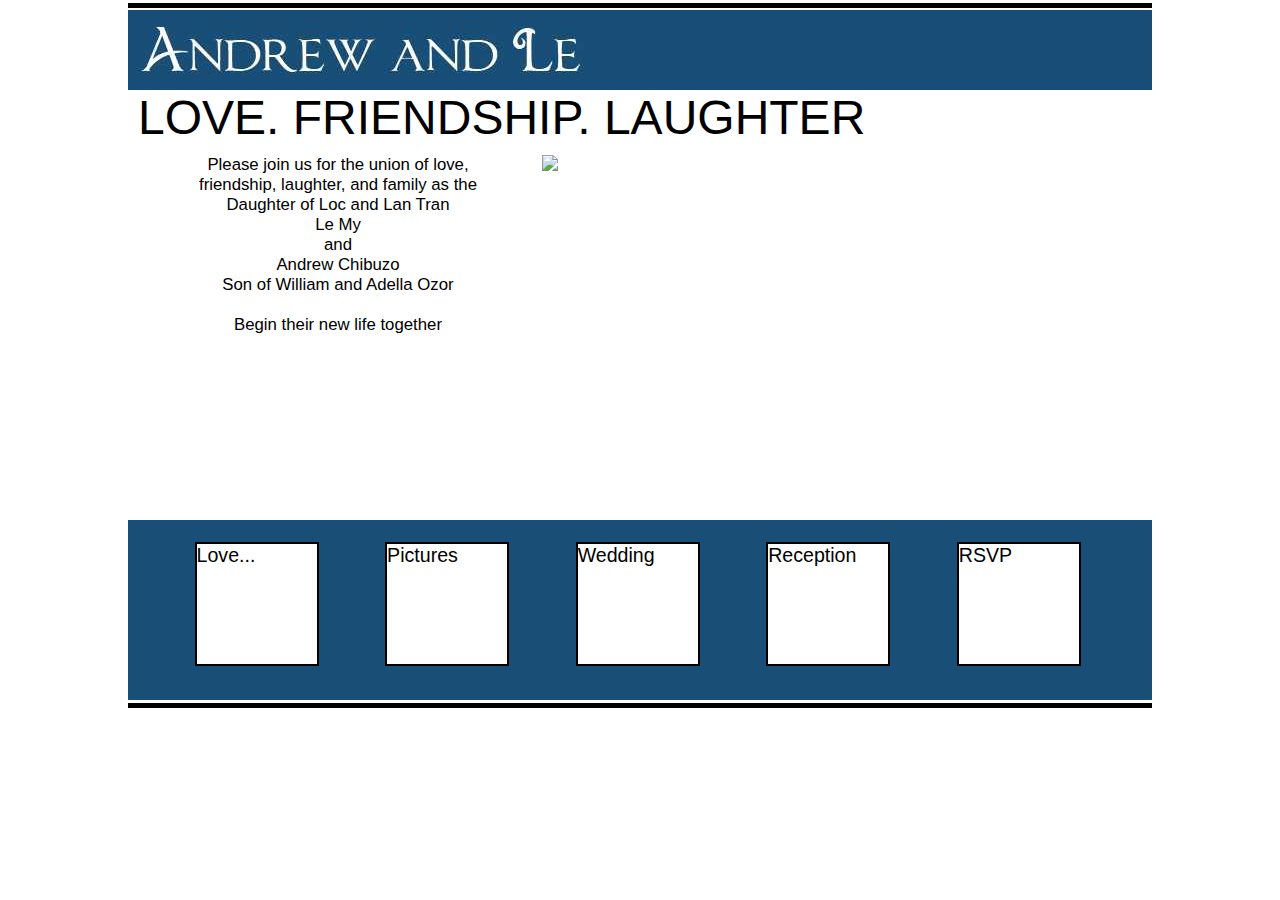
==== index.html @ f2d5ba60 "fonts, RSVP form logic" ====
<!-- 
    Document   : index
    Created on : Jul 20, 2010, 9:42:53 PM
    Author     : Nomad
-->

<!DOCTYPE HTML PUBLIC "-//W3C//DTD HTML 4.01 Transitional//EN"
   "http://www.w3.org/TR/html4/loose.dtd">

<html>
    <head>
        <meta http-equiv="Content-Type" content="text/html; charset=UTF-8">
        <title>JSP Page</title>
        <link rel="stylesheet" type="text/css" href="css/layout.css" />
        <link rel="stylesheet" type="text/css" href="css/jtools.css" />
		<link rel="stylesheet" type="text/css" href="css/overlay.css" />
        
        <script type="text/javascript" src="js/jquery-1.4.2.min.js"></script>
        <script type="text/javascript" src="http://cdn.jquerytools.org/1.2.4/full/jquery.tools.min.js"></script>
		<script type="text/javascript" src="js/jquery-ui-1.8.5.custom.min.js"></script>
		<script type="text/javascript" src="scripts/setUp.js"></script>
		
		<script type="text/javascript" src="js/cufon-yui.js"></script>
		<script type="text/javascript" src="js/ChocolateBox_400.font.js"></script>
		<script type="text/javascript" src="js/boldChocoBox_400.font.js"></script>



        <script type="text/javascript">
           Cufon.replace('.chocoBox');
		   Cufon.replace('.boldChocoBox', { fontFamily: 'boldChocoBox' });
		   
            $(document).ready(function(){
				if (/MSIE (\d+\.\d+);/.test(navigator.userAgent)) { //test for MSIE x.x;
					var ieversion = new Number(RegExp.$1) // capture x.x portion and store as a number
					if (ieversion < 8) {
						$("#frame").html("This web site is not compatible with your browser (Internet Explorer " + ieversion + ").<br> Try using Firefox or Chrome instead<br>" +
						"<a href='http://www.getfirefox.net'><img border='0' alt='Firefox' title='Firefox' src='http://sfx-images.mozilla.org/affiliates/Buttons/110x32/get.gif' /></a>" +
						"<a href='http://www.google.com/chrome/index.html?hl=en&brand=CHNG&utm_source=en-hpp&utm_medium=hpp&utm_campaign=en'> <img border=0 alt='Chrome' title='Chrome' src='images/chrome.jpg'></a>");
					}
				}
				
				
				//register buttons
			   	navButtonHandler("welcome");
			   	navButtonHandler("pics");
			   	navButtonHandler("wedding");
			   	navButtonHandler("rsvp");
				navButtonHandler("reception");
				
				createScrollable();

				//make pics overlay
				setUpOverlay();
				
              	setUpRSVPForm();
				
				preloadPics();
				
				receptionMap();
				
				
				
				
            });

        </script>
    </head>
    <body>
			

	
         <div id="frame">
            <div class="topBar"></div>
			<div class="banner"></div>
            <div id="main" class="header">
			


       

<!-- root element for scrollable -->
<div class="navi"></div>
			
		
            <div class="scrollable">
               <!-- root element for the items -->
               <div class="items">
               	<!-- WELCOME -->
                  <div id="welcomeContent" class="content">
                     <div class="contentHeader"><div class="bigText">Love. Friendship. Laughter</div> </div>
					 <div class="contentLeft" style="width:400px;">
					 <div class='text' style='text-align:center; width:100%;'>
					 	Please join us for the union of love,<br> friendship, laughter, and family as the <br> Daughter of Loc and Lan Tran<br>
Le My<br> and<br>Andrew Chibuzo<br> Son of William and Adella Ozor <br><br> Begin their new life together
					 </div> 
					</div>
					 <div class="contentRight" style="width:600px;">
					 	<div><img src='images/welcome.png'/></div>
					 </div>
                  </div>
				   <!-- PICS -->
				  <div id="picsContent" class="content">
                    <div class="contentHeader"> <div class="bigText">Pictures</div> </div>
					<div id="pictureFrame">
						<div class="thumbnail"><img id="img1"  src="images/gallery/thumbDefault.png"  rel="#pictureOverlay_01" /></div>
						<div class="thumbnail"><img id="img2"  src="images/gallery/thumbDefault.png"  rel="#pictureOverlay_02"/></div>
						<div class="thumbnail"><img id="img3"  src="images/gallery/thumbDefault.png"  rel="#pictureOverlay_03"/></div>
						<div class="thumbnail"><img id="img4"  src="images/gallery/thumbDefault.png"  rel="#pictureOverlay_04"/></div>
						<div class="thumbnail"><img id="img5"  src="images/gallery/thumbDefault.png"  rel="#pictureOverlay_05"/></div>
						<div class="thumbnail"><img id="img6"  src="images/gallery/thumbDefault.png"  rel="#pictureOverlay_06"/></div>
						
						<div class="thumbnail"><img id="img7"  src="images/gallery/thumbDefault.png"  rel="#pictureOverlay"/></div>
						<div class="thumbnail"><img id="img8"  src="images/gallery/thumbDefault.png"  rel="#pictureOverlay"/></div>
						<div class="thumbnail"><img id="img9"  src="images/gallery/thumbDefault.png"  rel="#pictureOverlay"/></div>
						<div class="thumbnail"><img id="img10" src="images/gallery/thumbDefault.png"  rel="#pictureOverlay"/></div>
						<div class="thumbnail"><img id="img11" src="images/gallery/thumbDefault.png"  rel="#pictureOverlay"/></div>
						<div class="thumbnail"><img id="img12" src="images/gallery/thumbDefault.png"  rel="#pictureOverlay_12"/></div>
					</div>
					<div id="credits">Our engagment pictures were taken by our good friend <a href="http://sharpshooter.smugmug.com/" target="_blank">Jared Gab</a></div>
                  </div>
				   <!-- WEDDING -->
				   <div id="weddingContent" class="content">
                   	<div class="contentHeader"><div class="bigText">Wedding</div> </div>
					<div class="contentLeft">
						<div style="text-align: center; margin-top: 70px;" class="text">
						
						<br>
						<div class='chocoBox' style="width: 100%; margin-bottom: 10px;"> 
								<!--a href='http://www.stjamesclubantigua.com/'>
								June 4, 2011 
								<br> St.James Club 
								<br> Mamora Bay, Antigua 
								</a-->
								June 4, 2011
								<br>
								<a href='http://www.stjamesclubantigua.com/'>www.stjamesclubantigua.com</a>
						</div>
						<br>
						<br> A special reservation has been arranged at <br> St.James Club under "Ozor/Tran".<br>
						
						To book your room, please call Randi at <b><i>954-481-8787 ext 127</i></b>
						<br>
						<br> Most guests are planning to stay from 
						<br> June 1st to June 5th.
						</div>
					</div>
					<div class="divider"></div>
					<div class="contentRight">
						<img src='images/stJames.png'/>
					</div>
                  </div>
				 <!-- the reception -->
				  <div id="receptionContent" class="content">
                     <div class="contentHeader"> <div class="bigText">Reception</div> </div>
					 <div class="contentLeft">
					 	<div style="text-align: center; margin-top: 70px;" class="text">
						Come celebrate our marriage with hors d'oeuvres and desserts: 
						<br>
						<div style="width: 100%; margin-bottom: 10px;margin-top: 10px;"> 
								Saturday, 6pm July 30, 2011 
								<br> 
								<br> Midtown Community Resource Center
								<br> 1150 North Broadway
								<br> Wichita, KS
						</div>
						</div>
					 </div>
					 <div class="divider"></div>
					 <div class="contentRight">
					 	<div id="receptionMap"></div>
					 </div>
                  </div>
				  <!-- RSVP -->
                  <div id="rsvpContent" class="content">
                     <div class="contentHeader"> <div class="bigText">RSVP</div> </div>
                     
                     <div class="contentLeft">
                     		<div class="text" style='text-align: center;'>You can RSVP by filling out the form below</div>
                      		<br>
		                     <div id="myForm">
		                           <form id="RSVP_form" name="input">
		                               <div id="dynamicGuests"> 
										
		    								Guest<hr class="line" > 
											<br/>
			                                   	<div class="formLabel">First Name</div><input id="rsvpFirstName" class='requiredField' type="text" name="firstName" /><div id='fName' class='required'>*</div>
												<br/>
												<div class="formLabel">Last Name</div><input  id="rsvpLastName"  class='requiredField' type="text" name="lastName"  /><div id='lName' class='required'>*</div>
											<br/>
											<div class="formLabel">Number of Guests</div>
											<select id="rsvpNumOfGuests">
											  <option>1</option>
											  <option>2</option>
											  <option>3</option>
											  <option>4</option>
											  <option>5</option>
											  <option>6</option>
											  <option>7</option>
											  <option>8</option>
											  <option>9</option>
											  <option>10</option>
											</select>
											<br/>
											<br/>
											<div id="checkBoxes" class="requiredCheckBoxes"	>
												<input id="rsvpReception" class="checkbox" type="checkbox" name="reception" value="reception" /> Attending Reception <br/>
												<input id="rsvpWedding"   class="checkbox" type="checkbox" name="wedding"   value="wedding" />   Attending Wedding <br/>
											</div>
											
										
		                               </div>
									<br/>
		                               <!--input type="button" value="Add Guest" /-->
		                               <button id="submitRSVP" class='dither' type="button">Submit</button>
									   <div class="formUnderline"></div>
		                           </form> 
		                     </div>
                     </div>
					 <div class="divider"></div>
					 <div class="contentRight" style='position: relative; overflow: hidden;'>
					 	<div class="text" style='text-align: center;'>... or you can call the number below</div>
						<br>
						<div class='phoneNumber'><div class='number'>555-555-5555</div><div class='underline'></div></div>
						<div class='flower'><img src='images/flowersBlue.png'/></div>
					 </div>
					  
					  
                  </div><!--rsvp-->
				 
               </div><!-- items -->
            </div><!-- scrollable -->

      </div><!-- main -->
			
            <div class="navBar">
                <div id="welcome" class="navBox">Love...</div>
				<div id="pics" class="navBox">Pictures</div>
                <div id="wedding" class="navBox">Wedding</div>
				<div id="reception" class="navBox">Reception</div>
                <div id="rsvp" class="navBox">RSVP</div>
            </div>
			
            <div class="bottomBar"></div>
        </div>
        
		
		
	
	<div class="apple_overlay" id="pictureOverlay"> 
		Come on feet!
	</div> 

	<div class="apple_overlay" id="pictureOverlay_01"> 	</div> 
	<div class="apple_overlay" id="pictureOverlay_02"> 	</div> 
	<div class="apple_overlay" id="pictureOverlay_03"> 	</div> 
	<div class="apple_overlay" id="pictureOverlay_04"> 	</div> 
	<div class="apple_overlay" id="pictureOverlay_05"> 	</div> 
	<div class="apple_overlay" id="pictureOverlay_06"> 	</div> 
	<div class="apple_overlay" id="pictureOverlay_12"> 	</div>
	
	<!-- required for cufon --> 
	<script type="text/javascript"> Cufon.now(); </script>
    </body>
</html>
---- css/layout.css ----
/* 
    Document   : layout
    Created on : May 29, 2010, 2:47:35 PM
    Author     : Nomad
    Description:
        Purpose of the stylesheet follows.
*/
body{
    /*font-family: Helvetica;
    color: #000;
    margin: 0;*/
    font: normal 14px Verdana, arial, helvetica, sans-serif;
    color: #000;
    margin: 0;
    /*background: url(../images/background.jpg) repeat;*/
}

root { 
    display: block;
}
#frame{
 margin: 0 auto;
 padding: 0;
 width: 1024px;
}

.preload{
	display:none;
}
/*Main Page*/

 .topBar{
    height: 5px;
    position: relative;
    background-color: black;
    margin-top: 2.5px;
    margin-bottom: 2.5px;
}
  .bottomBar{
    height: 5px;
    position: relative;
    background-color: black;
    margin-top: 2.5px;
    margin-bottom: 2.5px;
}

.header{
    width:1024px;
    height:430px;
}


.banner{
    width:1024px;
    height:80px;
    background: url(../images/bannerMin.jpg);
}


.navBar{
    width:1024px;
    height:180px;
    background: #194E76;
    /*background: #196CAC;*/
}

.navBox{
    position: relative;
    width:120px;
    height: 120px;
    float: left;
    border: 2px solid;
    margin-top: 22px;
    margin-bottom: 8px;
    margin-left: 6.5%;
    background: white;
	font-size: 1.4em;
}
/*.navBox :hover{
    cursor: pointer;
}*/
.navBoxHover{
    position: relative;
    width:180px;
    height: 130px;
    float: left;
    border: 2px solid;
    margin-top: 8px;
    margin-bottom: 8px;
    margin-left: 12%;
    background: #C9B385;
}

.titleName{
    font-size: 40px;
    display: inline;
    height:100%;
}
.titlePic{
    position: relative;
    float: right;
    height:100%;
    border: 1px solid;
}




.content{
    width: 1024px;
    height: 426px;
    margin-left: 10px;
    margin-right: 10px;
}

.content .contentHeader{
	width:100%;
	margin-bottom: 10px;
}

.content .contentLeft{
	/*border: 1px solid;*/
    height: 350px;
    width: 45%;
}
.content .contentRight{
	/*border: 1px solid;*/
    float: right;
    height: 350px;
    margin-right: 20px;
    width: 45%;
}
.content .divider{
	/*border: 1px solid;*/
    height: 350px;
    margin-left: 37px;
    width: 10px;
	background:url(../images/divider.gif);
}

.content .contentRight .flower{
	position: absolute;
    right: -20px;
    top: 145px;
}
#rsvpContent{

}

.chocoBox{
	/* chocolate box cufon */
}
/*Title bar*/
#logo{
    width: 100px;
    height: 50px;
    padding: 5px;
    font-size: 14pt;
}


.point {
    cursor: pointer;
    background: #C9B385;
}

.bigText{
    font-size: 48px;
    text-transform: uppercase;
}
.text{
	font-size:1.2em;
	width:100%;
}
.thumbnail{
	float:left;
	width:100px;
	height:100px;
	border: 2px solid #666666;
	margin-left: 55px;
	margin-top: 20px;
	opacity:0.8; filter:alpha(opacity=80);
}
.thumbnail:hover{
	cursor: pointer;
	opacity:1.0; filter:alpha(opacity=100);
}


#credits{
	float:right;
	font-size:.8em;
	margin-top:20px;
	margin-right:70px;
}

/*RSVP Form*/
form{
	margin-left: 80px;
	margin-top:20px;
}
fieldset{
 	border:none;
}
 
input{
 	margin-bottom: 5px;
}
 
#submitRSVP{
	margin-top:10px;	
	/*margin-left:225px;*/
}

#checkBoxes{
	width:100%;
}

.formLabel{
	margin-left:10px;
	margin-right:5px;
	width:130px;
	float:none;
}
.required{
    height: 16px;
    width: 16px;
    color: red;
    float: right;
    font-weight: bold;
}
.requiredField{
	background-color: #F3F5C9;
}
.requiredCheckBoxes{
	border: 1px dashed red;
}
.notRequiredCheckBoxes{
	border: 1px dashed #FFFFFF;
}
.dither{
	color: #9B9B9B;
}
.formUnderline{
	border-top: 1px solid black;
	width: 100%;
	height:1px;
	margin: 5px 0 0 0;
}

.line{
 	display:inline-table;
 	width:248px;
	height:2px;
	border-width:0;
	color:gray;
	background-color:gray;
}
 
.checkbox{
	margin-left:10px;
}

.loading{
	height:400px; 
	overflow: auto; 
	text-align: center;
	margin-left: 120px;
	margin-top:20px;
}
.success{
	display:none;
	height:400px; 
	overflow: auto; 
	text-align: center;
	margin-top:20px;
	margin-left: 80px;
}

.phoneNumber{
    width: 292px;
    height: 90px;
    margin-top: 60px;
    margin-left: 80px;
	/*border: 1px solid;*/
    font-size: 1.5em;
}
.phoneNumber .number{
	margin-top: 30px;
    text-align: center;
    width: 100%;
}
.phoneNumber .underline{
	border-top: 1px solid black;
    height: 1px;
    margin-left: 45px;
    width: 200px;
}
---- css/jtools.css ----
/*
	root element for the scrollable.
	when scrolling occurs this element stays still.
*/
.scrollable {
	/* required settings */
	position:relative;
	overflow:hidden;
	width: 1024px;
	height:430px;

	/* custom decorations */
	/*background: #A79E8C;*/
	background: #FFFFFF;
}

/*
	root element for scrollable items. Must be absolutely positioned
	and it should have a extremely large width to accomodate scrollable items.
	it's enough that you set the width and height for the root element and
	not for this element.
*/
.scrollable .items {
	/* this cannot be too large */
	width:20000em;
	position:absolute;
	clear:both;
}

.items div {
	float:left;
}
---- css/overlay.css ----
/* the overlayed element */
.apple_overlay {
	
	/* initially overlay is hidden */
	display:none;
	
	/* growing background image */
	background-image:url(../overlay/white.png);
	
	/* 
		width after the growing animation finishes
		height is automatically calculated
	*/
	width:635px;		
	
	/* some padding to layout nested elements nicely  */
	padding:35px;

	/* a little styling */	
	font-size:11px;
}


	
#pictureOverlay_01 {
		background-image:url(../images/gallery/01.jpg);
		width:400px;
		height:600px;
		padding:0px;
}
#pictureOverlay_02 {
		background-image:url(../images/gallery/02.jpg);
		width:800px;
		height:534px;
		padding:0px;
}
#pictureOverlay_03 {
		background-image:url(../images/gallery/03.jpg);
		width:400px;
		height:600px;
		padding:0px;
}
#pictureOverlay_04 {
		background-image:url(../images/gallery/04.jpg);
		width:492px;
		height:600px;
		padding:0px;
}
#pictureOverlay_05 {
		background-image:url(../images/gallery/05.jpg);
		width:800px;
		height:534px;
		padding:0px;
}
#pictureOverlay_06 {
		background-image:url(../images/gallery/06.jpg);
		width:800px;
		height:534px;
		padding:0px;
}

#pictureOverlay_12 {
		background-image:url(../images/gallery/12.jpg);
		width:600px;
		height:400px;
		padding:0px;
}
/* default close button positioned on upper right corner */
.apple_overlay .close {
	background-image:url(../overlay/close.png);
	position:absolute; right:5px; top:5px;
	cursor:pointer;
	height:35px;
	width:35px;
	right:-17px;
	top:-17px;
}
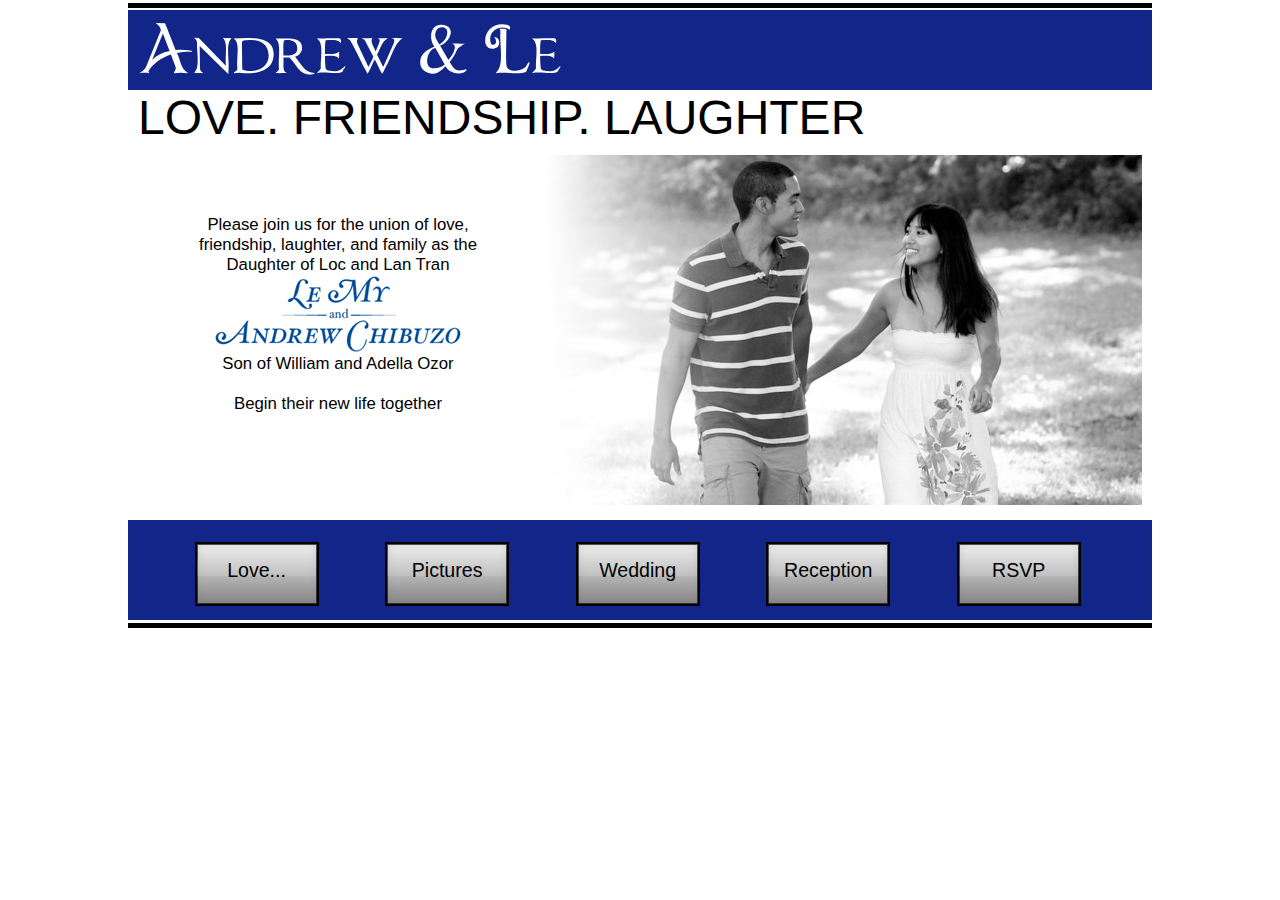
==== commit 8baa7b51: "finished the buttons" ====
--- a/index.html
+++ b/index.html
@@ -11,7 +11,7 @@
     <head>
         <meta http-equiv="Content-Type" content="text/html; charset=UTF-8">
         <title>JSP Page</title>
-        <link rel="stylesheet" type="text/css" href="css/layout.css" />
+        <link rel="stylesheet" type="text/css" href="css/layoutSmall.css" />
         <link rel="stylesheet" type="text/css" href="css/jtools.css" />
 		<link rel="stylesheet" type="text/css" href="css/overlay.css" />
         
@@ -55,7 +55,7 @@
 				
               	setUpRSVPForm();
 				
-				preloadPics();
+				//preloadPics();
 				
 				receptionMap();
 				
@@ -72,7 +72,7 @@
 	
          <div id="frame">
             <div class="topBar"></div>
-			<div class="banner"></div>
+			<div class="banner"><div class='chocoBox' style='position:absolute;margin:15px 0 0 10px'>Andrew & Le</div></div>
             <div id="main" class="header">
 			
 
@@ -90,9 +90,11 @@
                   <div id="welcomeContent" class="content">
                      <div class="contentHeader"><div class="bigText">Love. Friendship. Laughter</div> </div>
 					 <div class="contentLeft" style="width:400px;">
-					 <div class='text' style='text-align:center; width:100%;'>
+					 <div class='text' style='margin-top: 60px; text-align:center; width:100%;'>
 					 	Please join us for the union of love,<br> friendship, laughter, and family as the <br> Daughter of Loc and Lan Tran<br>
-Le My<br> and<br>Andrew Chibuzo<br> Son of William and Adella Ozor <br><br> Begin their new life together
+<img src='images/names.jpg'>
+<br>
+ Son of William and Adella Ozor <br><br> Begin their new life together
 					 </div> 
 					</div>
 					 <div class="contentRight" style="width:600px;">
@@ -103,19 +105,19 @@
 				  <div id="picsContent" class="content">
                     <div class="contentHeader"> <div class="bigText">Pictures</div> </div>
 					<div id="pictureFrame">
-						<div class="thumbnail"><img id="img1"  src="images/gallery/thumbDefault.png"  rel="#pictureOverlay_01" /></div>
-						<div class="thumbnail"><img id="img2"  src="images/gallery/thumbDefault.png"  rel="#pictureOverlay_02"/></div>
-						<div class="thumbnail"><img id="img3"  src="images/gallery/thumbDefault.png"  rel="#pictureOverlay_03"/></div>
-						<div class="thumbnail"><img id="img4"  src="images/gallery/thumbDefault.png"  rel="#pictureOverlay_04"/></div>
-						<div class="thumbnail"><img id="img5"  src="images/gallery/thumbDefault.png"  rel="#pictureOverlay_05"/></div>
-						<div class="thumbnail"><img id="img6"  src="images/gallery/thumbDefault.png"  rel="#pictureOverlay_06"/></div>
+						<div class="thumbnail"><img id="img1"  src="images/gallery/thumb01.jpg"  rel="#pictureOverlay_01" /></div>
+						<div class="thumbnail"><img id="img2"  src="images/gallery/thumb02.jpg"  rel="#pictureOverlay_02"/></div>
+						<div class="thumbnail"><img id="img3"  src="images/gallery/thumb03.jpg"  rel="#pictureOverlay_03"/></div>
+						<div class="thumbnail"><img id="img4"  src="images/gallery/thumb04.jpg"  rel="#pictureOverlay_04"/></div>
+						<div class="thumbnail"><img id="img5"  src="images/gallery/thumb05.jpg"  rel="#pictureOverlay_05"/></div>
+						<div class="thumbnail"><img id="img6"  src="images/gallery/thumb06.jpg"  rel="#pictureOverlay_06"/></div>
 						
-						<div class="thumbnail"><img id="img7"  src="images/gallery/thumbDefault.png"  rel="#pictureOverlay"/></div>
-						<div class="thumbnail"><img id="img8"  src="images/gallery/thumbDefault.png"  rel="#pictureOverlay"/></div>
-						<div class="thumbnail"><img id="img9"  src="images/gallery/thumbDefault.png"  rel="#pictureOverlay"/></div>
-						<div class="thumbnail"><img id="img10" src="images/gallery/thumbDefault.png"  rel="#pictureOverlay"/></div>
-						<div class="thumbnail"><img id="img11" src="images/gallery/thumbDefault.png"  rel="#pictureOverlay"/></div>
-						<div class="thumbnail"><img id="img12" src="images/gallery/thumbDefault.png"  rel="#pictureOverlay_12"/></div>
+						<div class="thumbnail"><img id="img7"  src="images/gallery/thumb07.jpg"  rel="#pictureOverlay_07"/></div>
+						<div class="thumbnail"><img id="img8"  src="images/gallery/thumb08.jpg"  rel="#pictureOverlay_08"/></div>
+						<div class="thumbnail"><img id="img9"  src="images/gallery/thumb09.jpg"  rel="#pictureOverlay_09"/></div>
+						<div class="thumbnail"><img id="img10" src="images/gallery/thumb10.jpg"  rel="#pictureOverlay_10"/></div>
+						<div class="thumbnail"><img id="img11" src="images/gallery/thumb11.jpg"  rel="#pictureOverlay_11"/></div>
+						<div class="thumbnail"><img id="img12" src="images/gallery/thumb12.jpg"  rel="#pictureOverlay_12"/></div>
 					</div>
 					<div id="credits">Our engagment pictures were taken by our good friend <a href="http://sharpshooter.smugmug.com/" target="_blank">Jared Gab</a></div>
                   </div>
@@ -123,10 +125,10 @@
 				   <div id="weddingContent" class="content">
                    	<div class="contentHeader"><div class="bigText">Wedding</div> </div>
 					<div class="contentLeft">
-						<div style="text-align: center; margin-top: 70px;" class="text">
+						<div style="text-align: center;" class="text">
 						
 						<br>
-						<div class='chocoBox' style="width: 100%; margin-bottom: 10px;"> 
+						<div class='chocoBox' style="width: 100%; margin-top:60px; margin-bottom: 10px;"> 
 								<!--a href='http://www.stjamesclubantigua.com/'>
 								June 4, 2011 
 								<br> St.James Club 
@@ -176,7 +178,7 @@
                      <div class="contentHeader"> <div class="bigText">RSVP</div> </div>
                      
                      <div class="contentLeft">
-                     		<div class="text" style='text-align: center;'>You can RSVP by filling out the form below</div>
+                     		<div class="text" style='text-align: center;'>Please RSVP by filling out the form below</div>
                       		<br>
 		                     <div id="myForm">
 		                           <form id="RSVP_form" name="input">
@@ -234,11 +236,11 @@
       </div><!-- main -->
 			
             <div class="navBar">
-                <div id="welcome" class="navBox">Love...</div>
-				<div id="pics" class="navBox">Pictures</div>
-                <div id="wedding" class="navBox">Wedding</div>
-				<div id="reception" class="navBox">Reception</div>
-                <div id="rsvp" class="navBox">RSVP</div>
+                <div id="welcome" class="navBox"><div>Love...</div></div>
+				<div id="pics" class="navBox"><div>Pictures</div></div>
+                <div id="wedding" class="navBox"><div>Wedding</div></div>
+				<div id="reception" class="navBox"><div>Reception</div></div>
+                <div id="rsvp" class="navBox"><div>RSVP</div></div>
             </div>
 			
             <div class="bottomBar"></div>
@@ -256,7 +258,12 @@
 	<div class="apple_overlay" id="pictureOverlay_03"> 	</div> 
 	<div class="apple_overlay" id="pictureOverlay_04"> 	</div> 
 	<div class="apple_overlay" id="pictureOverlay_05"> 	</div> 
-	<div class="apple_overlay" id="pictureOverlay_06"> 	</div> 
+	<div class="apple_overlay" id="pictureOverlay_06"> 	</div>
+	<div class="apple_overlay" id="pictureOverlay_07"> 	</div> 
+	<div class="apple_overlay" id="pictureOverlay_08"> 	</div> 
+	<div class="apple_overlay" id="pictureOverlay_09"> 	</div> 
+	<div class="apple_overlay" id="pictureOverlay_10"> 	</div>
+	<div class="apple_overlay" id="pictureOverlay_11"> 	</div>   
 	<div class="apple_overlay" id="pictureOverlay_12"> 	</div>
 	
 	<!-- required for cufon --> 
--- a/css/layoutSmall.css
+++ b/css/layoutSmall.css
@@ -0,0 +1,308 @@
+/* 
+    Document   : layout
+    Created on : May 29, 2010, 2:47:35 PM
+    Author     : Nomad
+    Description:
+        Purpose of the stylesheet follows.
+*/
+body{
+    /*font-family: Helvetica;
+    color: #000;
+    margin: 0;*/
+    font: normal 14px Verdana, arial, helvetica, sans-serif;
+    color: #000;
+    margin: 0;
+	/*background-color: #9cb694;
+	background-image: url(../images/backgroundGreen.jpg);
+	background-repeat: repeat-x;*/
+}
+
+root { 
+    display: block;
+}
+#frame{
+ margin: 0 auto;
+ padding: 0;
+ width: 1024px;
+}
+
+.preload{
+	display:none;
+}
+/*Main Page*/
+
+ .topBar{
+    height: 5px;
+    position: relative;
+    background-color: black;
+    margin-top: 2.5px;
+    margin-bottom: 2.5px;
+}
+  .bottomBar{
+    height: 5px;
+    position: relative;
+    background-color: black;
+    margin-top: 2.5px;
+    margin-bottom: 2.5px;
+}
+
+.header{
+    width:1024px;
+    height:430px;
+}
+
+
+.banner{
+    width:1024px;
+    height:80px;
+    /*background: url(../images/bannerMin.jpg);*/
+	background: #12268a;
+	font-size:60px;
+	color:#FFFFFF;
+}
+
+
+.navBar{
+    width:1024px;
+    height:100px;
+	/*background: url(../images/nav_background.jpg) repeat-x;*/
+    background: #12268a;/*blue, gree#n70C556*/
+    /*background: #196CAC;*/
+}
+
+.navBox{
+	background: url(../images/whiteNavBox.jpg);
+    position: relative;
+    width:120px;
+    height: 60px;
+    float: left;
+    border: 2px solid;
+    margin-top: 22px;
+    margin-bottom: 8px;
+    margin-left: 6.5%;
+	font-size: 1.4em;
+	text-align:center;
+}
+.navBox div{
+	margin-top:15px;
+}
+/*.navBox :hover{
+    cursor: pointer;
+}*/
+.navBoxHover{
+    position: relative;
+    width:180px;
+    height: 130px;
+    float: left;
+    border: 2px solid;
+    margin-top: 8px;
+    margin-bottom: 8px;
+    margin-left: 12%;
+    background: #C9B385;
+}
+
+.titleName{
+    font-size: 40px;
+    display: inline;
+    height:100%;
+}
+.titlePic{
+    position: relative;
+    float: right;
+    height:100%;
+    border: 1px solid;
+}
+
+
+
+
+.content{
+    width: 1024px;
+    height: 426px;
+    margin-left: 10px;
+    margin-right: 10px;
+}
+
+.content .contentHeader{
+	width:100%;
+	margin-bottom: 10px;
+}
+
+.content .contentLeft{
+	/*border: 1px solid;*/
+    height: 350px;
+    width: 45%;
+}
+.content .contentRight{
+	/*border: 1px solid;*/
+    float: right;
+    height: 350px;
+    margin-right: 20px;
+    width: 45%;
+}
+.content .divider{
+	/*border: 1px solid;*/
+    height: 350px;
+    margin-left: 37px;
+    width: 10px;
+	background:url(../images/divider.gif);
+}
+
+.content .contentRight .flower{
+	position: absolute;
+    right: -20px;
+    top: 145px;
+}
+#rsvpContent{
+
+}
+
+.chocoBox{
+	/* chocolate box cufon */
+}
+/*Title bar*/
+#logo{
+    width: 100px;
+    height: 50px;
+    padding: 5px;
+    font-size: 14pt;
+}
+
+
+.point {
+    cursor: pointer;
+    background: #C9B385;
+}
+
+.bigText{
+    font-size: 48px;
+    text-transform: uppercase;
+}
+.text{
+	font-size:1.2em;
+	width:100%;
+}
+.thumbnail{
+	float:left;
+	width:100px;
+	height:100px;
+	border: 2px solid #666666;
+	margin-left: 55px;
+	margin-top: 20px;
+	opacity:0.8; filter:alpha(opacity=80);
+}
+.thumbnail:hover{
+	cursor: pointer;
+	opacity:1.0; filter:alpha(opacity=100);
+}
+
+
+#credits{
+	float:right;
+	font-size:.8em;
+	margin-top:20px;
+	margin-right:70px;
+}
+
+/*RSVP Form*/
+form{
+	margin-left: 80px;
+	margin-top:20px;
+}
+fieldset{
+ 	border:none;
+}
+ 
+input{
+ 	margin-bottom: 5px;
+}
+ 
+#submitRSVP{
+	margin-top:10px;	
+	/*margin-left:225px;*/
+}
+
+#checkBoxes{
+	width:100%;
+}
+
+.formLabel{
+	margin-left:10px;
+	margin-right:5px;
+	width:130px;
+	float:none;
+}
+.required{
+    height: 16px;
+    width: 16px;
+    color: red;
+    float: right;
+    font-weight: bold;
+}
+.requiredField{
+	background-color: #F3F5C9;
+}
+.requiredCheckBoxes{
+	border: 1px dashed red;
+}
+.notRequiredCheckBoxes{
+	border: 1px dashed #FFFFFF;
+}
+.dither{
+	color: #9B9B9B;
+}
+.formUnderline{
+	border-top: 1px solid black;
+	width: 100%;
+	height:1px;
+	margin: 5px 0 0 0;
+}
+
+.line{
+ 	display:inline-table;
+ 	width:248px;
+	height:2px;
+	border-width:0;
+	color:gray;
+	background-color:gray;
+}
+ 
+.checkbox{
+	margin-left:10px;
+}
+
+.loading{
+	height:400px; 
+	overflow: auto; 
+	text-align: center;
+	margin-left: 120px;
+	margin-top:20px;
+}
+.success{
+	display:none;
+	height:400px; 
+	overflow: auto; 
+	text-align: center;
+	margin-top:20px;
+	margin-left: 80px;
+}
+
+.phoneNumber{
+    width: 292px;
+    height: 90px;
+    margin-top: 60px;
+    margin-left: 80px;
+	/*border: 1px solid;*/
+    font-size: 1.5em;
+}
+.phoneNumber .number{
+	margin-top: 30px;
+    text-align: center;
+    width: 100%;
+}
+.phoneNumber .underline{
+	border-top: 1px solid black;
+    height: 1px;
+    margin-left: 45px;
+    width: 200px;
+}
--- a/css/overlay.css
+++ b/css/overlay.css
@@ -58,7 +58,36 @@
 		height:534px;
 		padding:0px;
 }
-
+#pictureOverlay_07 {
+		background-image:url(../images/gallery/07.jpg);
+		width:400px;
+		height:600px;
+		padding:0px;
+}
+#pictureOverlay_08 {
+		background-image:url(../images/gallery/08.jpg);
+		width:400px;
+		height:600px;
+		padding:0px;
+}
+#pictureOverlay_09 {
+		background-image:url(../images/gallery/09.jpg);
+		width:400px;
+		height:600px;
+		padding:0px;
+}
+#pictureOverlay_10 {
+		background-image:url(../images/gallery/10.jpg);
+		width:800px;
+		height:534px;
+		padding:0px;
+}
+#pictureOverlay_11 {
+		background-image:url(../images/gallery/11.jpg);
+		width:800px;
+		height:534px;
+		padding:0px;
+}
 #pictureOverlay_12 {
 		background-image:url(../images/gallery/12.jpg);
 		width:600px;
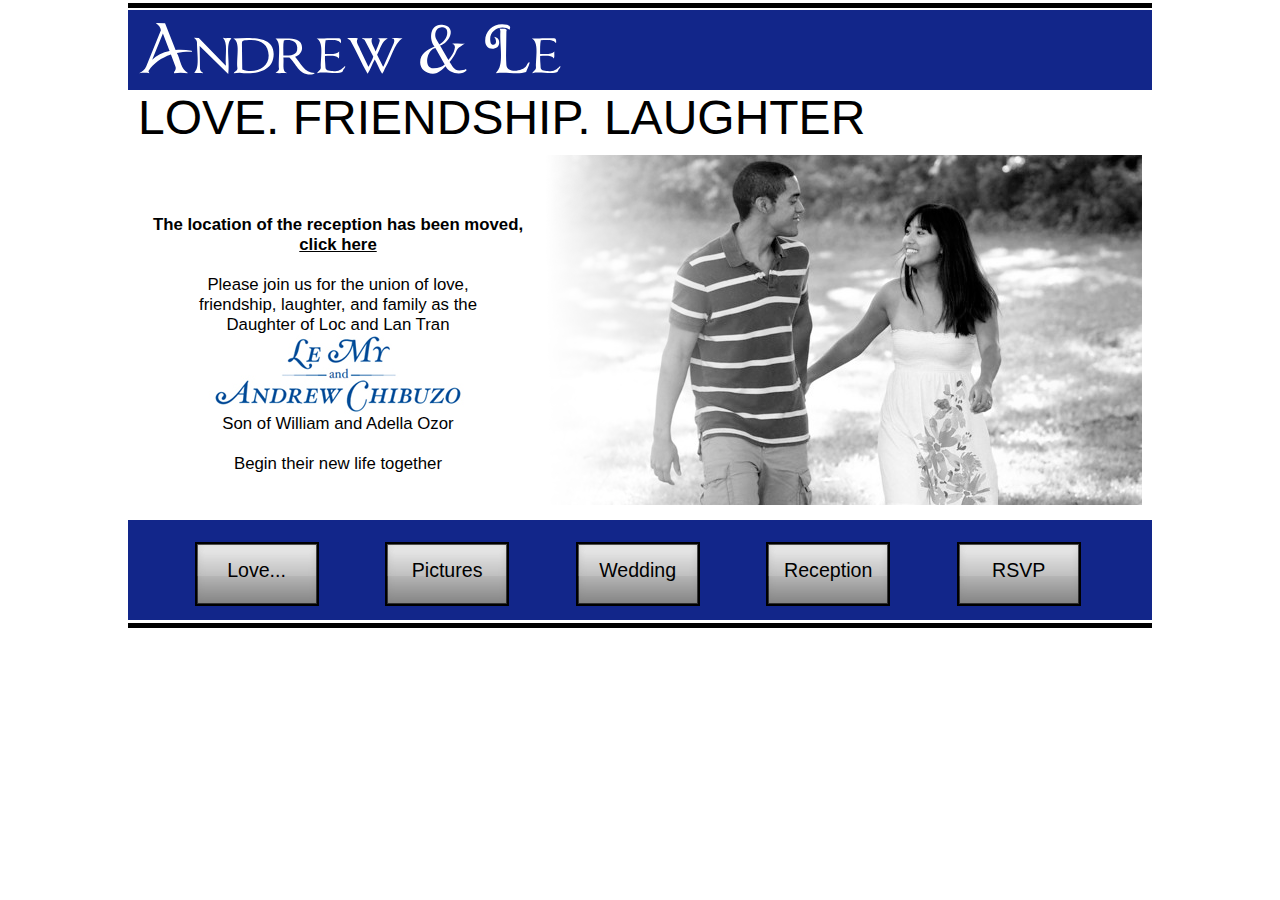
==== commit 457be51d: "finished picture uploader and download updated main page" ====
--- a/index.html
+++ b/index.html
@@ -10,13 +10,13 @@
 <html>
     <head>
         <meta http-equiv="Content-Type" content="text/html; charset=UTF-8">
-        <title>JSP Page</title>
+        <title>Andrew & Le</title>
         <link rel="stylesheet" type="text/css" href="css/layoutSmall.css" />
         <link rel="stylesheet" type="text/css" href="css/jtools.css" />
 		<link rel="stylesheet" type="text/css" href="css/overlay.css" />
         
         <script type="text/javascript" src="js/jquery-1.4.2.min.js"></script>
-        <script type="text/javascript" src="http://cdn.jquerytools.org/1.2.4/full/jquery.tools.min.js"></script>
+        <script type="text/javascript" src="js/jquery.tools.1.2.5.min.js"></script>
 		<script type="text/javascript" src="js/jquery-ui-1.8.5.custom.min.js"></script>
 		<script type="text/javascript" src="scripts/setUp.js"></script>
 		
@@ -24,7 +24,14 @@
 		<script type="text/javascript" src="js/ChocolateBox_400.font.js"></script>
 		<script type="text/javascript" src="js/boldChocoBox_400.font.js"></script>
 
-
+		<style type="text/css">
+			#rsvpLink{
+				text-decoration: underline;
+			}
+			#rsvpLink:hover{
+				cursor:pointer;
+			}
+		</style>
 
         <script type="text/javascript">
            Cufon.replace('.chocoBox');
@@ -33,11 +40,11 @@
             $(document).ready(function(){
 				if (/MSIE (\d+\.\d+);/.test(navigator.userAgent)) { //test for MSIE x.x;
 					var ieversion = new Number(RegExp.$1) // capture x.x portion and store as a number
-					if (ieversion < 8) {
+					//if (ieversion < 8) {
 						$("#frame").html("This web site is not compatible with your browser (Internet Explorer " + ieversion + ").<br> Try using Firefox or Chrome instead<br>" +
 						"<a href='http://www.getfirefox.net'><img border='0' alt='Firefox' title='Firefox' src='http://sfx-images.mozilla.org/affiliates/Buttons/110x32/get.gif' /></a>" +
 						"<a href='http://www.google.com/chrome/index.html?hl=en&brand=CHNG&utm_source=en-hpp&utm_medium=hpp&utm_campaign=en'> <img border=0 alt='Chrome' title='Chrome' src='images/chrome.jpg'></a>");
-					}
+					//}
 				}
 				
 				
@@ -60,7 +67,12 @@
 				receptionMap();
 				
 				
-				
+				//setup rsvp link from homepage
+				$("#rsvpLink").click(function(){
+					rsvpLink();
+				});
+					
+
 				
             });
 
@@ -91,6 +103,7 @@
                      <div class="contentHeader"><div class="bigText">Love. Friendship. Laughter</div> </div>
 					 <div class="contentLeft" style="width:400px;">
 					 <div class='text' style='margin-top: 60px; text-align:center; width:100%;'>
+					 	<b>The location of the reception has been moved, <span id="rsvpLink" >click here</span></b><br><br>
 					 	Please join us for the union of love,<br> friendship, laughter, and family as the <br> Daughter of Loc and Lan Tran<br>
 <img src='images/names.jpg'>
 <br>
@@ -157,13 +170,14 @@
                      <div class="contentHeader"> <div class="bigText">Reception</div> </div>
 					 <div class="contentLeft">
 					 	<div style="text-align: center; margin-top: 70px;" class="text">
+						The location for the reception has been <b>moved</b> to the Eugene Hughes Metropolitan Complex<br>
 						Come celebrate our marriage with hors d'oeuvres and desserts: 
 						<br>
 						<div style="width: 100%; margin-bottom: 10px;margin-top: 10px;"> 
 								Saturday, 6pm July 30, 2011 
 								<br> 
-								<br> Midtown Community Resource Center
-								<br> 1150 North Broadway
+								<br> Eugene Hughes Metropolitan Complex
+								<br> 5015 E. 29th St. N
 								<br> Wichita, KS
 						</div>
 						</div>
@@ -223,7 +237,7 @@
 					 <div class="contentRight" style='position: relative; overflow: hidden;'>
 					 	<div class="text" style='text-align: center;'>... or you can call the number below</div>
 						<br>
-						<div class='phoneNumber'><div class='number'>555-555-5555</div><div class='underline'></div></div>
+						<div class='phoneNumber'><div class='number chocoBox'>505-433-RSVP</div><div class='underline'></div></div>
 						<div class='flower'><img src='images/flowersBlue.png'/></div>
 					 </div>
 					  
